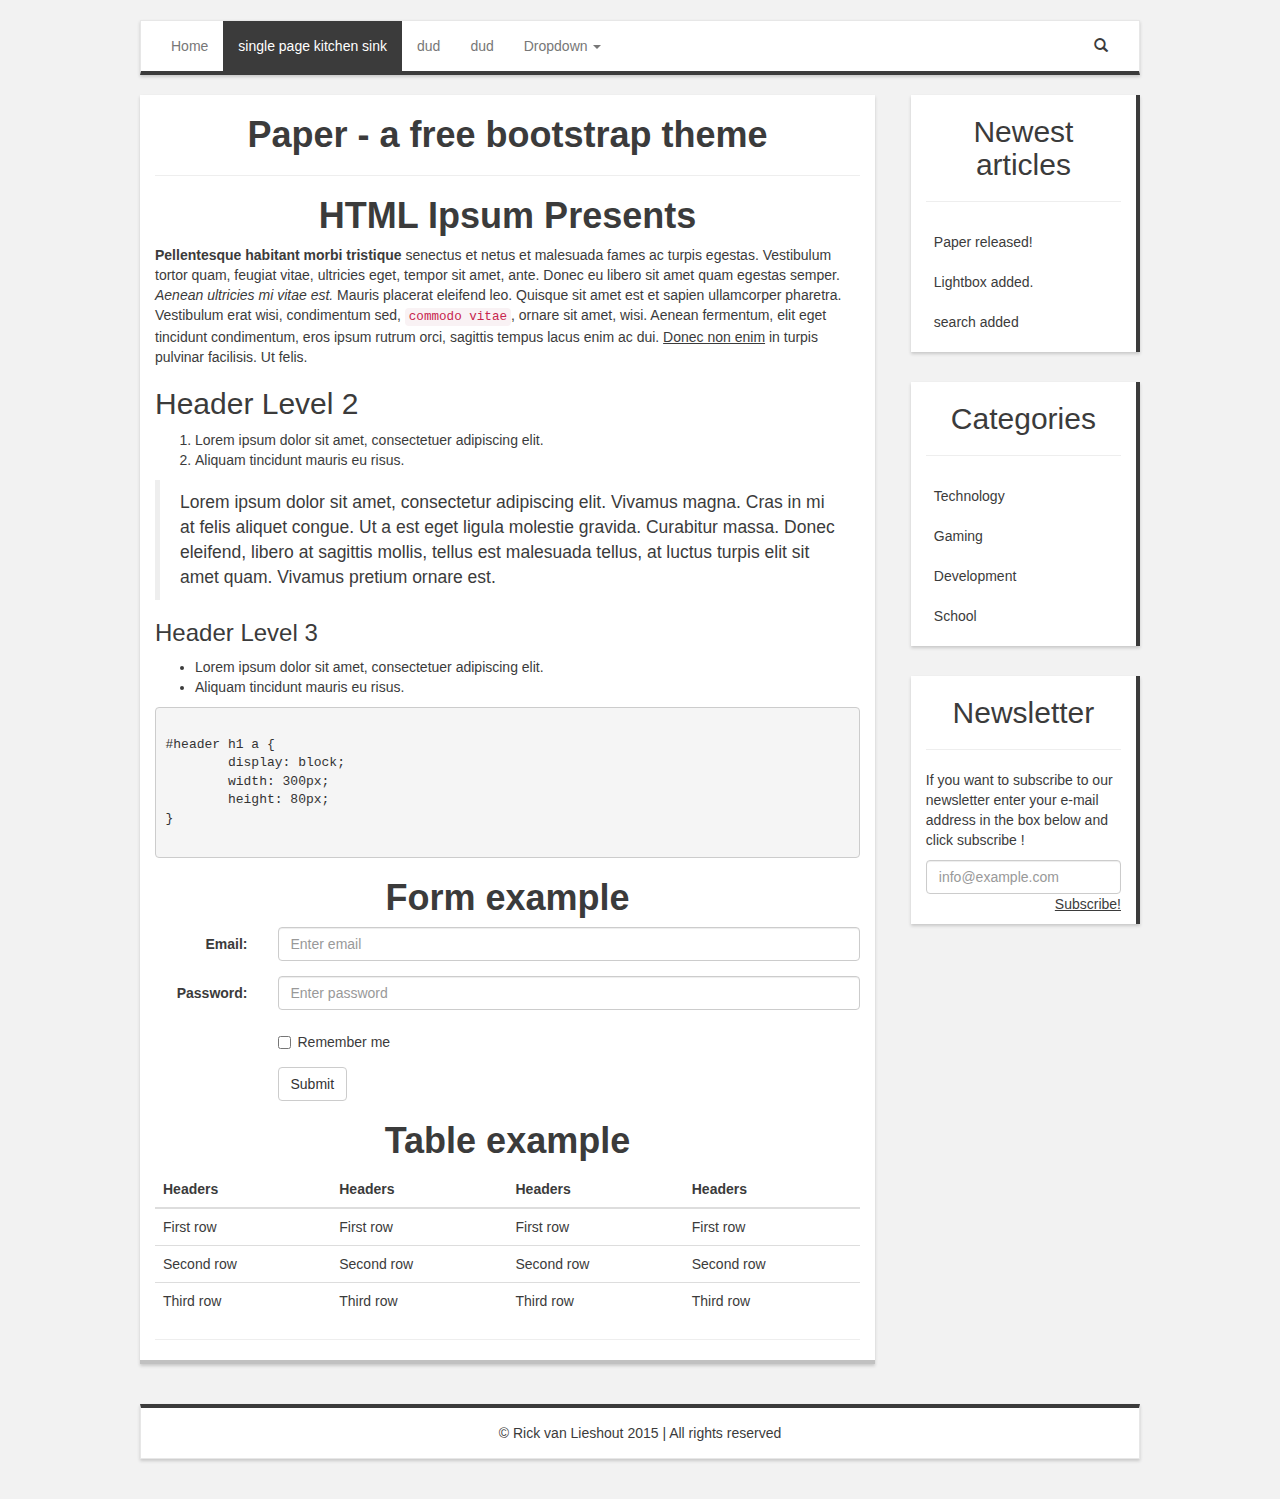
==== single.html @ 920889ff "Lightbox added and code validation done" ====
<!DOCTYPE html>
<html lang="en">

<head>
    <meta charset="utf-8">
    <meta name="viewport" content="width=device-width, initial-scale=1.0">
    <meta name="description" content="">
    <meta name="author" content="Rick van Lieshout">
    <title>Paper - a free modern dark gray / white website template</title>

    <!-- CSS -->
    <link href="css/bootstrap.min.css" 	rel="stylesheet">
	<link href="css/paper.css" 	   		rel = "stylesheet">
	<link href="css/lightbox.css" 	rel="stylesheet">

</head>

<body>
	<nav class="navbar navbar-default navbar-margin paper-navbar paper-shadow paper" >
		<!-- Brand and toggle get grouped for better mobile display -->
		<div class="navbar-header">
			<div class = "paper-toggle-div">Menu</div>
			<button type="button" class="navbar-toggle" data-toggle="collapse" data-target=".navbar-ex1-collapse">
				<span class="sr-only">Toggle navigation</span>
				<span class="icon-bar"></span>
				<span class="icon-bar"></span>
				<span class="icon-bar"></span>
			</button>
      </div>

      <!-- Collect the nav links, forms, and other content for toggling -->
		<div class="collapse navbar-collapse navbar-ex1-collapse">
			<ul class="nav navbar-nav">
				<li><a href="index.html">Home</a></li>
				<li><a  class = "paper-selected" href="single.html">single page kitchen sink</a></li>
				<li><a href="#">dud</a></li>
				<li><a href="#">dud</a></li>
				<li class="dropdown">
					<a href="#" class="dropdown-toggle" data-toggle="dropdown">Dropdown <b class="caret"></b></a>
					<ul class="dropdown-menu">
						<li><a href="#">Action</a></li>
						<li><a href="#">Another action</a></li>
						<li><a href="#">Something else here</a></li>
						<li><a href="#">Separated link</a></li>
						<li><a href="#">One more separated link</a></li>
					</ul>
				</li>
			</ul>
        
			<ul class="nav pull-right">
				<li>
					<form action="#" class="search-form">
						<div class="form-group has-feedback">
							<label for="search" class="sr-only">Search</label>
							<input type="text" class="form-control expand-search paper-dark" name="search" id="search" placeholder="search">
							<span class="glyphicon glyphicon-search form-control-feedback paper-dark"></span>
						</div>
					</form>
				</li>
			</ul>
      </div><!-- /.navbar-collapse -->
	</nav>
	
	<!-- wrapper -->
	<div class = "paper-container">
		<div class="row">
			<!-- Left column, change the 9 to change the size -->
			<div class="col-sm-9 ">
				
				<!-- single block -->
				<div class = "row paper paper-article" style = "margin-left: -15px !important; margin-bottom: 20px !important;">
					<div class = "paper-article-inner">
						<h1>Paper - a free bootstrap theme</h1>
						<hr />
						<!-- start of article -->
						<h1>HTML Ipsum Presents</h1>
						<p><strong>Pellentesque habitant morbi tristique</strong> senectus et netus et malesuada fames ac turpis egestas. Vestibulum tortor quam, feugiat vitae, ultricies eget, tempor sit amet, ante. Donec eu libero sit amet quam egestas semper. <em>Aenean ultricies mi vitae est.</em> Mauris placerat eleifend leo. Quisque sit amet est et sapien ullamcorper pharetra. Vestibulum erat wisi, condimentum sed, <code>commodo vitae</code>, ornare sit amet, wisi. Aenean fermentum, elit eget tincidunt condimentum, eros ipsum rutrum orci, sagittis tempus lacus enim ac dui. <a href="#">Donec non enim</a> in turpis pulvinar facilisis. Ut felis.</p>
						
						<h2>Header Level 2</h2>
								
						<ol>
						<li>Lorem ipsum dolor sit amet, consectetuer adipiscing elit.</li>
						<li>Aliquam tincidunt mauris eu risus.</li>
						</ol>
						
						<blockquote><p>Lorem ipsum dolor sit amet, consectetur adipiscing elit. Vivamus magna. Cras in mi at felis aliquet congue. Ut a est eget ligula molestie gravida. Curabitur massa. Donec eleifend, libero at sagittis mollis, tellus est malesuada tellus, at luctus turpis elit sit amet quam. Vivamus pretium ornare est.</p></blockquote>
						
						<h3>Header Level 3</h3>
						
						<ul>
						<li>Lorem ipsum dolor sit amet, consectetuer adipiscing elit.</li>
						<li>Aliquam tincidunt mauris eu risus.</li>
						</ul>
						
						<!-- pre tags can't be indented in the code because the indentation will show up in the end result! -->
						<pre><code>
#header h1 a { 
	display: block; 
	width: 300px; 
	height: 80px; 
}
						</code></pre>
						
						<h1>Form example</h1>
						<form class="form-horizontal" role="form">
							<div class="form-group">
								<label class="control-label col-sm-2" for="email">Email:</label>
								<div class="col-sm-10">
								<input type="email" class="form-control" id="email" placeholder="Enter email">
								</div>
							</div>
							<div class="form-group">
								<label class="control-label col-sm-2" for="pwd">Password:</label>
								<div class="col-sm-10"> 
								<input type="password" class="form-control" id="pwd" placeholder="Enter password">
								</div>
							</div>
							<div class="form-group"> 
								<div class="col-sm-offset-2 col-sm-10">
								<div class="checkbox">
									<label><input type="checkbox"> Remember me</label>
								</div>
								</div>
							</div>
							<div class="form-group"> 
								<div class="col-sm-offset-2 col-sm-10">
								<button type="submit" class="btn btn-default">Submit</button>
								</div>
							</div>
						</form>
						<h1>Table example</h1>
						<table class = "table paper-table">
							<thead>
								<tr>
									<th>Headers</th>
									<th>Headers</th>
									<th>Headers</th>
									<th>Headers</th>
								</tr>
							</thead>
							<tbody>
								<tr>
									<td>First row</td>
									<td>First row</td>
									<td>First row</td>
									<td>First row</td>
								</tr>
								<tr>
									<td>Second row</td>
									<td>Second row</td>
									<td>Second row</td>
									<td>Second row</td>
								</tr>
								<tr>
									<td>Third row</td>
									<td>Third row</td>
									<td>Third row</td>
									<td>Third row</td>
								</tr>
							</tbody>
						</table>
						
						<!-- end of article -->
						<hr />
						
					</div>
				</div><!-- End of single block -->
			</div>	
			
			
			
			<!-- Sidebar -->
			<div class="col-sm-3 " style = "padding-right: 0px; padding-left:0px; ">
				
				<!-- Sidebar item -->
				<div class="row">
					<div class="col-sm-11 col-sm-offset-1 paper paper-sidebar">
						<h2>Newest articles</h2>
						<hr />
						<ul class = "paper-categories">
							<li><a href = "">Paper released!</a></li>
							<li><a href = "">Lightbox added.</a></li>
							<li><a href = "">search added</a></li>
						</ul>
					
					</div>
				</div>
				<!-- End of single item -->
				
				<div class="row">
					<div class="col-sm-11 col-sm-offset-1 paper paper-sidebar">
						<h2>Categories</h2>
						<hr />
						<ul class = "paper-categories">
							<li><a href = "">Technology</a></li>
							<li><a href = "">Gaming</a></li>
							<li><a href = "">Development</a></li>
							<li><a href = "">School</a></li>
						</ul>
					
					</div>
				</div>
				
				
				<div class="row">
					<div class="col-sm-11 col-sm-offset-1 paper paper-sidebar">
						<h2>Newsletter</h2>
						<hr />
						<p>
							If you want to subscribe to our newsletter enter your e-mail address in the box below and click subscribe !
						</p>
						<div class = "subscribe clearfix">
							<input type="text" class="form-control" placeholder="info@example.com">
							<a class = "pull-right paper-padding-bot" href = "">Subscribe!</a>
						</div>
					</div>
				</div>
				
				
			</div><!-- Sidebar end -->
		</div>
	</div>
	<div class="navbar navbar-default navbar-margin paper-footer paper-shadow paper" >
		&copy; Rick van Lieshout 2015 | All rights reserved
	</div>
    <!-- JavaScript -->
    <script src="js/jquery-1.10.2.js"></script>
    <script src="js/bootstrap.js"></script>
	<script src="js/lightbox.js"></script>
</body>

</html>
---- css/paper.css ----
/*
 * Author: Rick van Lieshout
 * Publication date: 24-09-2015
 * 
 * LICENSE:	 MIT
 * 
 * 
 * 
 * */
	img {
		max-width:100%;
		height: auto;
		padding-bottom: 7px;
	}
	
	body {
        background-color: #f2f2f2;
        color: #3B3B3B;
        margin-bottom: 40px;
    }
	a {
		color: #3B3B3B;
		text-decoration: underline;
	}
	a:hover{
		color: #3B3B3B;
		text-decoration: none;
	}
    .navbar, .paper-container{
        max-width: 1000px;
        margin-left:auto; 
        margin-right:auto;
        
    }
    .paper-container .row{
		margin: 0px !important;
	}
	
	.paper-footer{
		border-top: 4px solid #3B3B3B;
	}

    .paper-navbar{
		border-bottom: 4px solid #3B3B3B;
		color: #3B3B3B;
		border-radius: 0 !important;
	}
	.paper-footer{
		color: #3B3B3B;
		border-radius: 0 !important;
		text-align:center;
		line-height: 50px;
	}
	.paper-navbar a{
		text-decoration: none;
	}
	.paper-selected{
		color: white !important;
		background-color: #3B3B3B;
	}
	.paper-navbar li a:hover{
		color: white !important;
		background-color: #3B3B3B !important;
	}
	
	.paper{
		background:	white;
		-moz-box-shadow: 0px 2px 3px rgb(200,200,200) ;	
		-webkit-box-shadow: 0px 2px 3px rgb(200,200,200);	
		box-shadow: 0px 2px 3px rgb(200,200,200);	
	}
	
	.paper-dark{
		color: #3B3B3B !important; 
	}
	
	.paper-table{
		max-width:100%;
	}
	.paper-sidebar{
		border-right:  4px solid #3B3B3B;
		margin-bottom: 30px;
	}
	.paper-sidebar h2{
		text-align: center;
		color: #3B3B3B;
	}
	
    .paper-topbar{
		background-color: #3B3B3B;
		height: 25px; 
		margin-bottom: 20px;
		color: #C1C1C1;
		line-height:25px;
		
	}
	
	.navbar-margin{
		margin-top:20px;
	}
	.paper-toggle-div{
		display:none;
	}
	
	.paper-categories{
		list-style-type: none;
		margin: 0px;
		padding: 0px;
		margin-bottom: 10px;
	}
	.paper-categories li a{
		display:block;
		color: #3B3B3B;
		margin-right: -15px;
		height: 40px;
		line-height: 40px;
		padding-left: 8px;
		text-decoration: none;
	}
	.paper-categories li a:hover{
		background: #3B3B3B;
		color: white;
	}
	
	.paper-article{
		border-bottom: 4px solid #C1C1C1;
	}
	.paper-article h1{
		text-align:center;
		font-weight: bold;
	}
	.paper-article-end{
		padding-bottom: 20px;
	}
	.paper-btn {
		-webkit-border-radius: 7;
		-moz-border-radius: 7;
		border-radius: 7px;
		font-family: Arial;
		min-width: 110px;
		color: #ffffff;
		background: #3B3B3B;
		padding: 10px 20px 10px 20px;
		text-decoration: none;
	}

	.paper-btn:hover {
		background: #c1c1c1;
		color: #3B3B3B;
	}
	
	.paper-article-inner{
		margin-left: 15px; 
		padding-right: 15px;
	}
	.paper-numbers{
		border-bottom: 4px solid #3B3B3B;
	}
	.paper-numbers ul{
		margin: 0px;
		text-align:center;
		padding: 0px;
	}
	.paper-numbers ul li{
		display: inline;
		list-style-type: none;
	}
	.paper-numbers ul li a{
		display: inline-block;
		text-decoration:none;
		height: 40px;
		width: 40px;
		line-height: 40px;
		text-align:center;
		color: #777;
		font-size: 1.2em;
	}
	.paper-numbers ul li a:hover{
		background-color: #3B3B3B;
		color:white;
		text-decoration:none;
	}
	.subscribe{
		padding-bottom: 10px;
	}
	
	/* Mobile styles */
	@media (max-width: 768px) {
		body{
			background-color:white;
		}
		
		.col-sm-8{
			padding-right: 0px;
		}
		.paper{
			-moz-box-shadow: 0px 0px 0px rgb(200,200,200) ;	
			-webkit-box-shadow: 0px 0px 0px rgb(200,200,200);	
			box-shadow: 0px 0px 0px rgb(200,200,200);	
		}
		.navbar-margin{
			margin-top:0px;
		}
		.paper-toggle-div{
			display: block;
			float:left;
			height: 50px;
			line-height:50px;
			padding-left: 20px;
			font-weight: bolder;
			font-size: 120%;
		}
		.paper-sidebar{
			border: 0px solid white;
		}
		
	}
	
	/* Search */ 
	.search-form .form-group {
		float: right !important;
		transition: all 0.35s, border-radius 0s;
		width: 32px;
		height: 32px;
	}
	.search-form .form-group input.form-control {
		padding-right: 20px;
		border: 0 none;
		background: transparent;
		display:block;
		box-shadow:none;
	}
	.search-form .form-group input.form-control::-webkit-input-placeholder {
		display: none;
	}
	.search-form .form-group input.form-control:-moz-placeholder {
		/* Firefox 18- */
		display: none;
	}
	.search-form .form-group input.form-control::-moz-placeholder {
		/* Firefox 19+ */
		display: none;
	}
	.search-form .form-group input.form-control:-ms-input-placeholder {
		display: none;
	}
	.search-form .form-group:hover,
	.search-form .form-group.hover {
		width: 100%;
	}
	.search-form .form-group span.form-control-feedback {
		position: absolute;
		top: -1px;
		right: -2px;
		z-index: 2;
		display: block;
		width: 50px;
		height: 50px;
		line-height: 50px;
		color: #3B3B3B;
		left: initial;
	}
	.expand-search{
		height: 50px;
	}
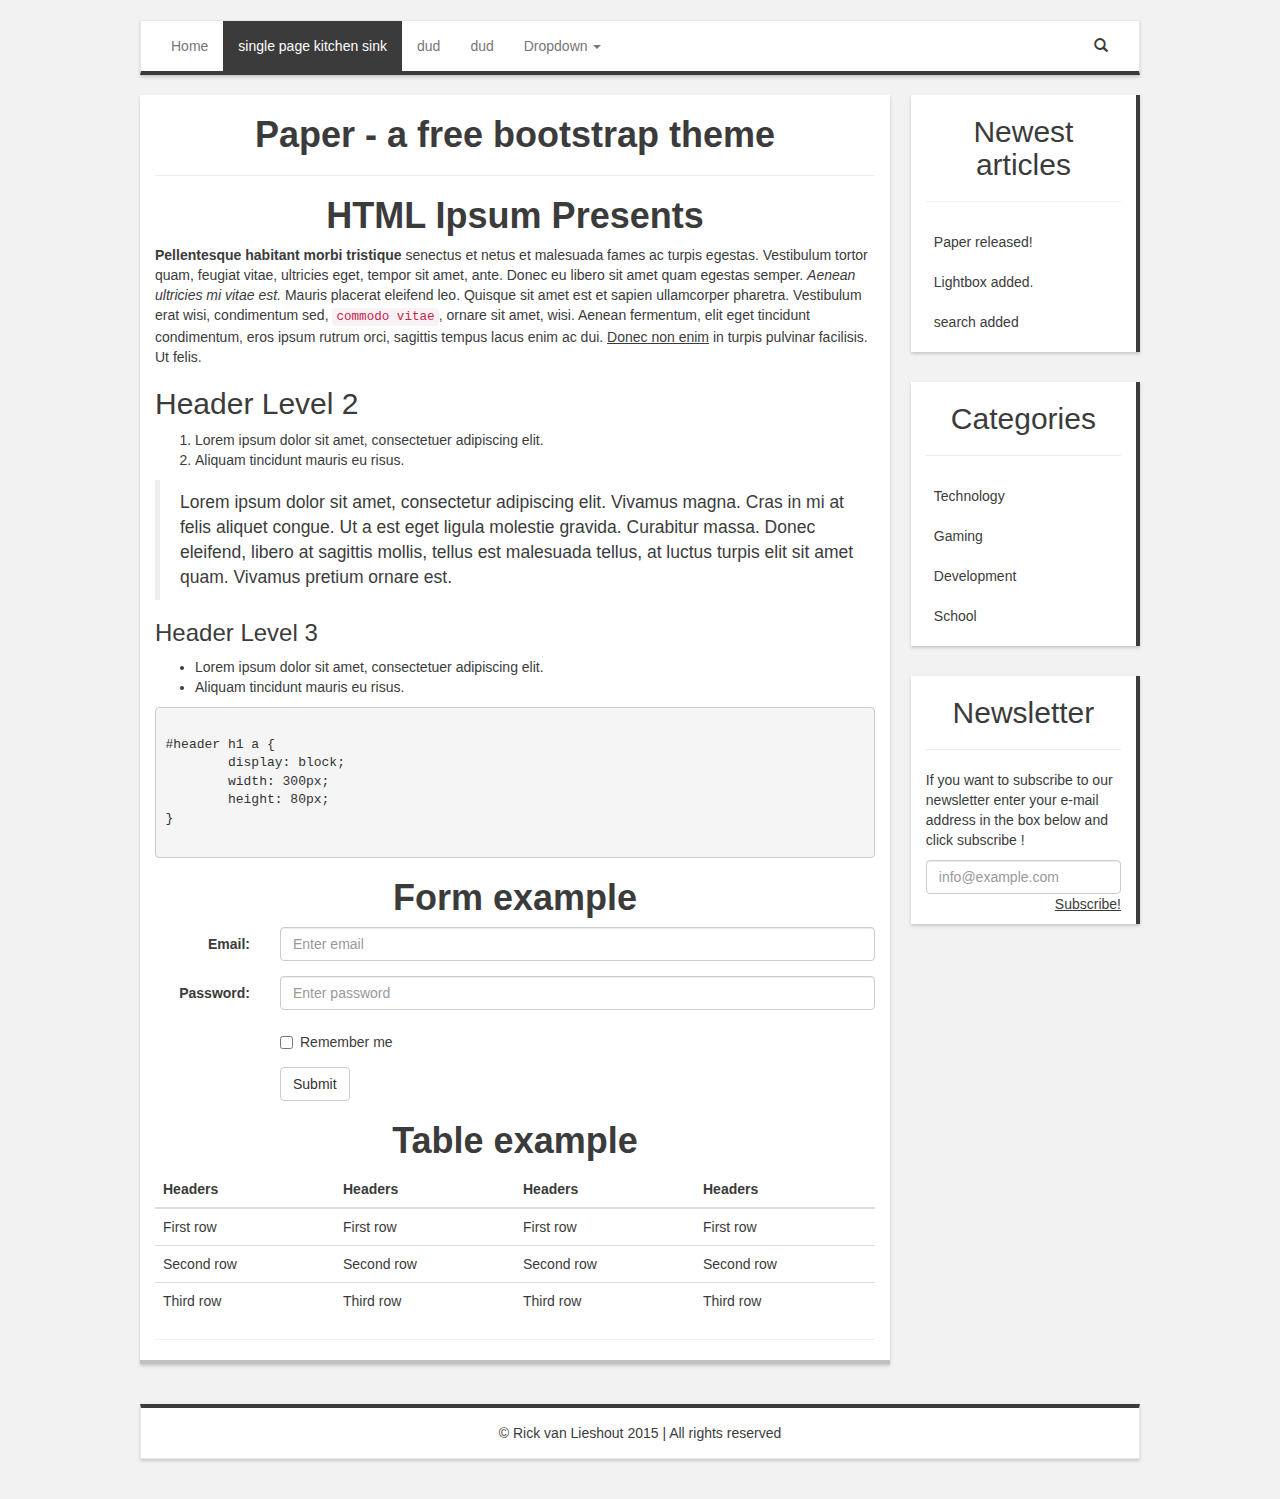
==== commit 8f787471: "fixed right margin on mobile site" ====
--- a/single.html
+++ b/single.html
@@ -68,7 +68,8 @@
 			<div class="col-sm-9 ">
 				
 				<!-- single block -->
-				<div class = "row paper paper-article" style = "margin-left: -15px !important; margin-bottom: 20px !important;">
+				<div class = "row paper paper-article" style = "margin-right: -15px !important;
+    margin-bottom: 20px !important;margin-left: -15px !important;">
 					<div class = "paper-article-inner">
 						<h1>Paper - a free bootstrap theme</h1>
 						<hr />
--- a/css/paper.css
+++ b/css/paper.css
@@ -67,7 +67,8 @@
 		background:	white;
 		-moz-box-shadow: 0px 2px 3px rgb(200,200,200) ;	
 		-webkit-box-shadow: 0px 2px 3px rgb(200,200,200);	
-		box-shadow: 0px 2px 3px rgb(200,200,200);	
+		box-shadow: 0px 2px 3px rgb(200,200,200);
+		
 	}
 	
 	.paper-dark{
@@ -152,6 +153,7 @@
 	.paper-article-inner{
 		margin-left: 15px; 
 		padding-right: 15px;
+		
 	}
 	.paper-numbers{
 		border-bottom: 4px solid #3B3B3B;
@@ -213,6 +215,9 @@
 		.paper-sidebar{
 			border: 0px solid white;
 		}
+		
+		
+		
 		
 	}
 	
